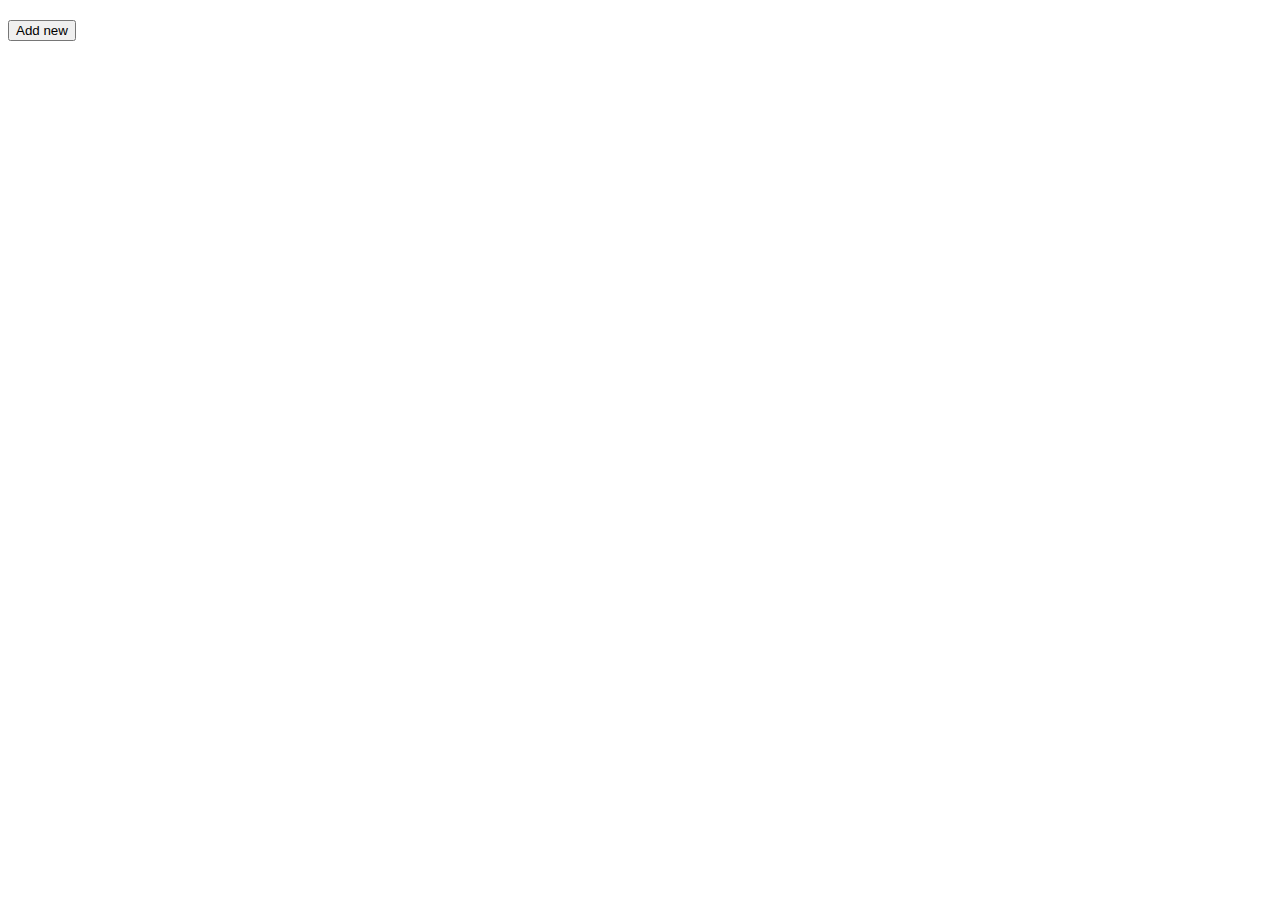
==== index.html @ 2b49da7d "index" ====
<!DOCTYPE html>
<html lang="en">
<head>
    <meta charset="UTF-8">
    <meta http-equiv="X-UA-Compatible" content="IE=edge">
    <meta name="viewport" content="width=device-width, initial-scale=1.0">
    <title>Project ERP</title>
    <!-- CSS -->
    <link rel="stylesheet" href="css/style.css">
    <link href="https://cdn.jsdelivr.net/npm/bootstrap@5.1.3/dist/css/bootstrap.min.css" rel="stylesheet" integrity="sha384-1BmE4kWBq78iYhFldvKuhfTAU6auU8tT94WrHftjDbrCEXSU1oBoqyl2QvZ6jIW3" crossorigin="anonymous">
    <!-- JS-->
    <script src="https://cdnjs.cloudflare.com/ajax/libs/jquery/3.6.0/jquery.min.js" defer></script>
    <script src="js/functions.js" defer></script>
    <script type="module" src="js/main.js" defer></script>
    <script src="https://cdn.jsdelivr.net/npm/bootstrap@5.1.3/dist/js/bootstrap.bundle.min.js" integrity="sha384-ka7Sk0Gln4gmtz2MlQnikT1wXgYsOg+OMhuP+IlRH9sENBO0LRn5q+8nbTov4+1p" crossorigin="anonymous" defer></script>
</head>
<body class="bg-light"> 
    <!-- Include - Navigation -->
    <div include-html="navigation"></div>
    <!-- Include - Hero -->
    <div id="hero" include-html="hero"></div>
    <!-- Listing -->
    <div class="container">
        <div class="row justify-content-md-center">
            <div class="col">
                <h2 id="listing-title" class="mt-5"></h2>
                <section id="listing"></section>
                <!-- Add new item button -->
                <input id="btn-add" class="d-none btn btn-dark" type="button" value="Add new" data-bs-toggle="modal">
            </div>
        </div>
    </div>
    <!-- Include - Modal/Forms -->
    <div class="form" include-html="form-product"></div>
    <div class="form" include-html="form-customer"></div>
    <div class="form" include-html="form-supplier"></div>
    <!-- Include - Footer -->
    <div id="footer" include-html="footer"></div>
</body>
</html>
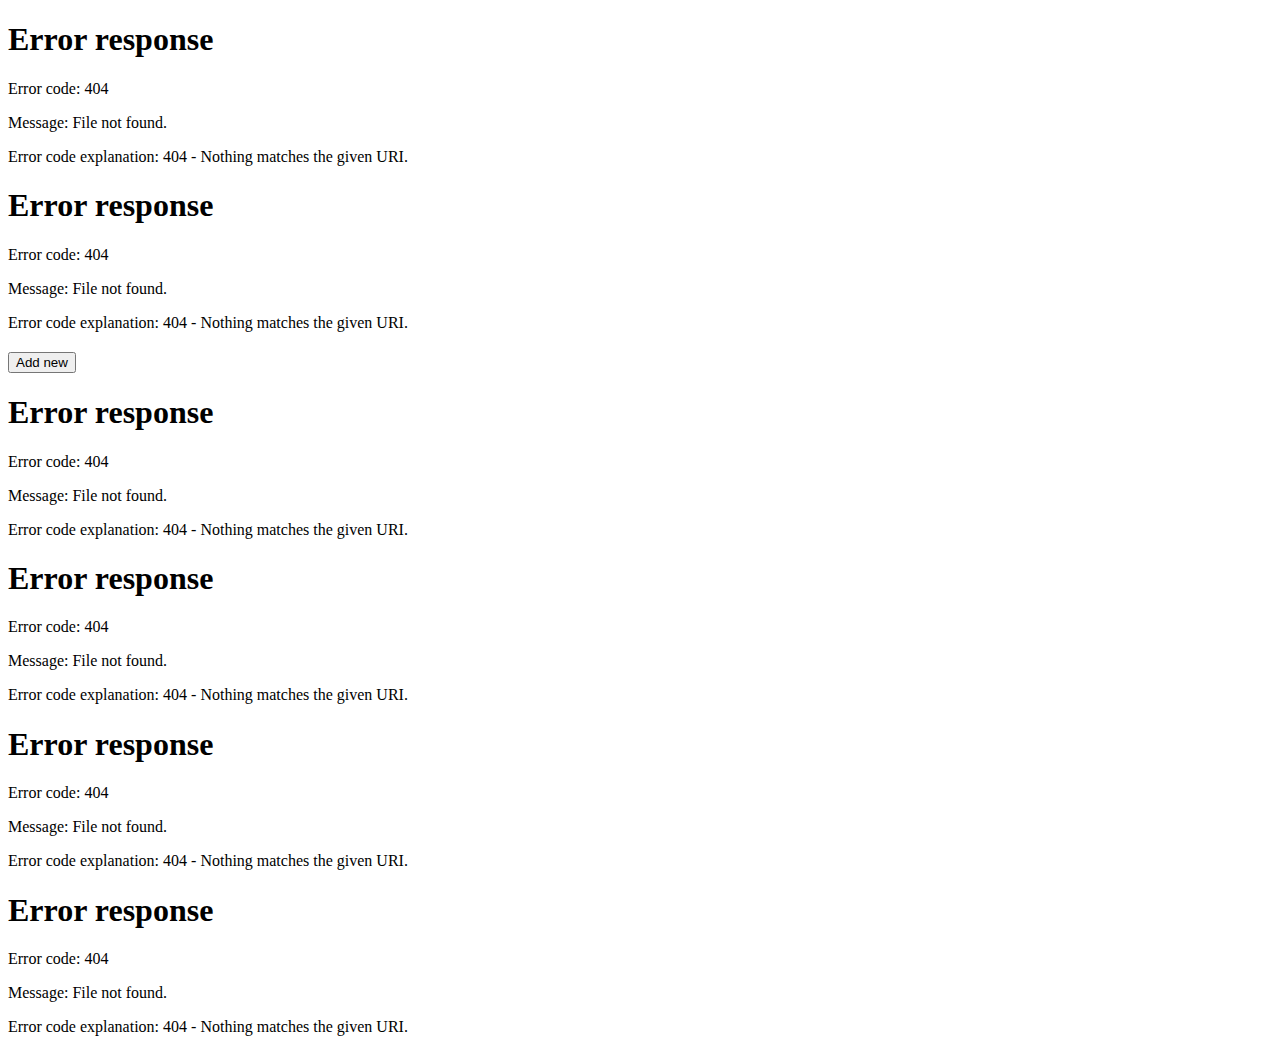
==== commit 2216b381: "root index" ====
--- a/index.html
+++ b/index.html
@@ -10,8 +10,8 @@
     <link href="https://cdn.jsdelivr.net/npm/bootstrap@5.1.3/dist/css/bootstrap.min.css" rel="stylesheet" integrity="sha384-1BmE4kWBq78iYhFldvKuhfTAU6auU8tT94WrHftjDbrCEXSU1oBoqyl2QvZ6jIW3" crossorigin="anonymous">
     <!-- JS-->
     <script src="https://cdnjs.cloudflare.com/ajax/libs/jquery/3.6.0/jquery.min.js" defer></script>
-    <script src="js/functions.js" defer></script>
-    <script type="module" src="js/main.js" defer></script>
+    <script src="./public/js/functions.js" defer></script>
+    <script type="module" src="./public/js/main.js" defer></script>
     <script src="https://cdn.jsdelivr.net/npm/bootstrap@5.1.3/dist/js/bootstrap.bundle.min.js" integrity="sha384-ka7Sk0Gln4gmtz2MlQnikT1wXgYsOg+OMhuP+IlRH9sENBO0LRn5q+8nbTov4+1p" crossorigin="anonymous" defer></script>
 </head>
 <body class="bg-light"> 
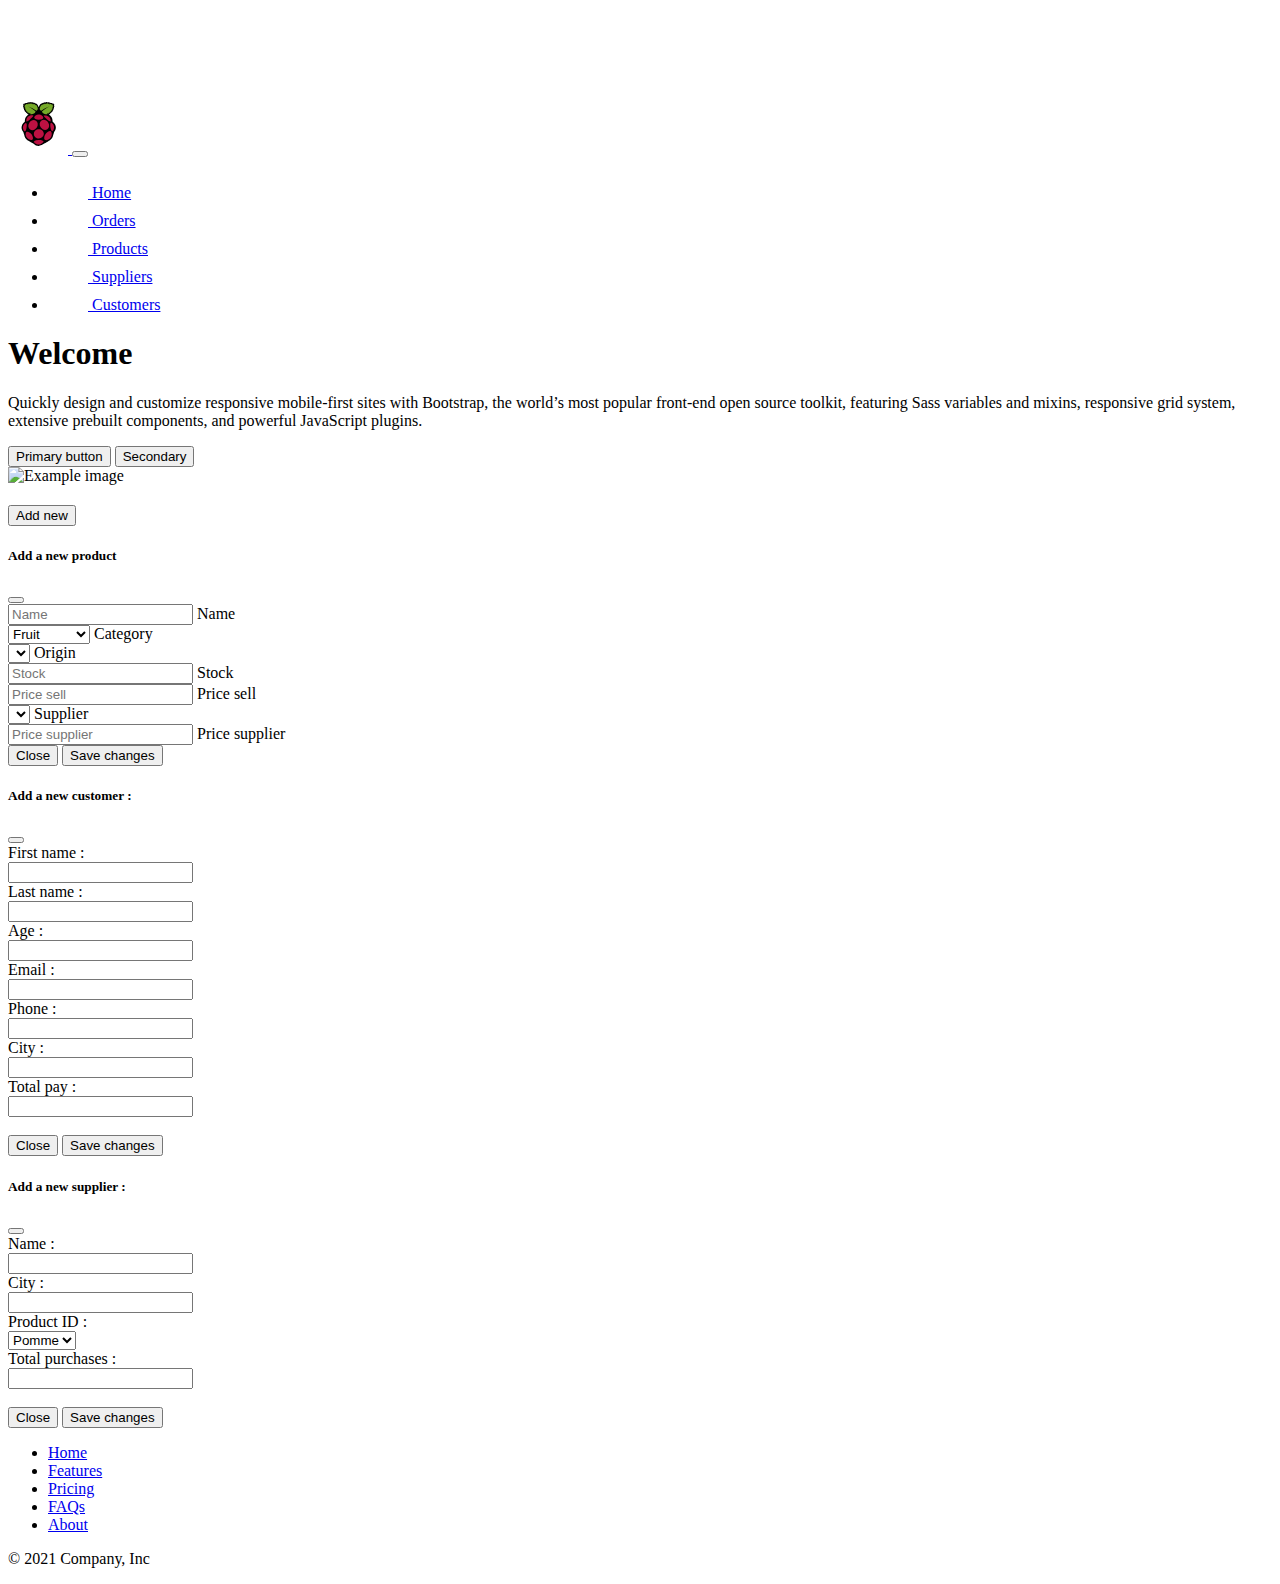
==== commit 902955a2: "public folder fixes" ====
--- a/index.html
+++ b/index.html
@@ -6,7 +6,7 @@
     <meta name="viewport" content="width=device-width, initial-scale=1.0">
     <title>Project ERP</title>
     <!-- CSS -->
-    <link rel="stylesheet" href="css/style.css">
+    <link rel="stylesheet" href="./public/css/style.css">
     <link href="https://cdn.jsdelivr.net/npm/bootstrap@5.1.3/dist/css/bootstrap.min.css" rel="stylesheet" integrity="sha384-1BmE4kWBq78iYhFldvKuhfTAU6auU8tT94WrHftjDbrCEXSU1oBoqyl2QvZ6jIW3" crossorigin="anonymous">
     <!-- JS-->
     <script src="https://cdnjs.cloudflare.com/ajax/libs/jquery/3.6.0/jquery.min.js" defer></script>
--- a/public/css/style.css
+++ b/public/css/style.css
@@ -0,0 +1,37 @@
+body {
+  padding-top: 86px;
+}
+
+.navbar a.nav-link {
+  padding: .5rem 1rem !important;
+}
+
+.navbar a.nav-link:hover {
+  color: #ee4575 !important;
+}
+
+.st0 {
+  fill: #75A928;
+}
+
+.st1 {
+  fill: #BC1142;
+}
+
+symbol > path,
+.navbar path {
+  -webkit-filter: invert(1);
+          filter: invert(1);
+}
+
+#listing table .listing-item-actions {
+  display: -webkit-box;
+  display: -ms-flexbox;
+  display: flex;
+  gap: 15px;
+}
+
+#listing table .listing-item-actions .btn {
+  padding: .125rem 1rem;
+}
+/*# sourceMappingURL=style.css.map */